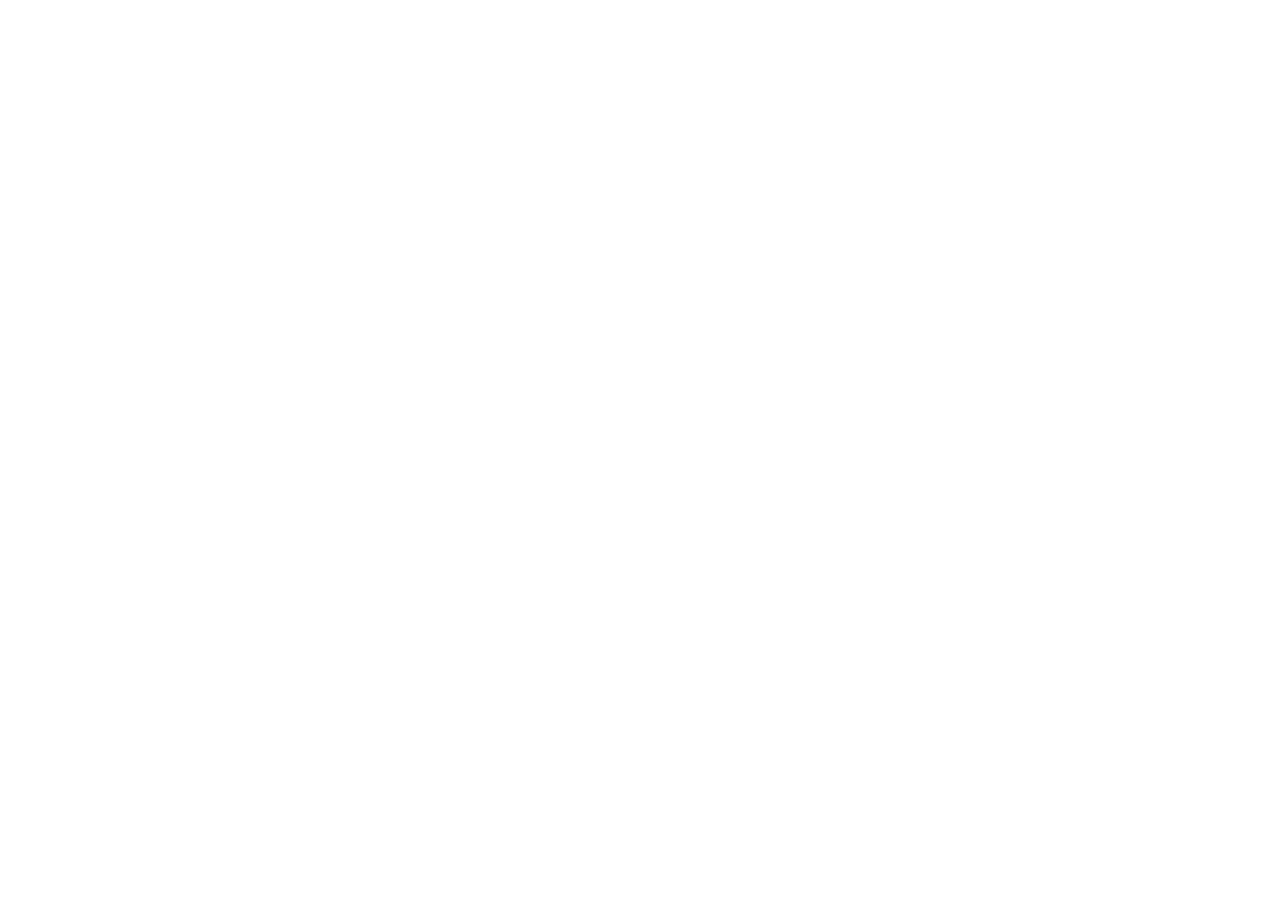
==== IAcomoTecnologiaGH.html @ d345ffa5 "alt problenas com js" ====
<!DOCTYPE html>
<html lang="en">

<head>
  <meta charset="utf-8">
  <meta content="width=device-width, initial-scale=1.0" name="viewport">
  <title>Alessandro - Data and Defense</title>
  <meta content="" name="description">
  <meta content="" name="keywords">

  <!-- Favicons -->
  <link href="portfolio/static/img/favicon.ico" rel="icon">
  <link href="portfolio/static/img/apple-touch-icon.png" rel="apple-touch-icon">

  <!-- Fonts -->
  <link href="https://fonts.googleapis.com" rel="preconnect">
  <link href="https://fonts.gstatic.com" rel="preconnect" crossorigin>
  <link href="https://fonts.googleapis.com/css2?family=Roboto:ital,wght@0,100;0,300;0,400;0,500;0,700;0,900;1,100;1,300;1,400;1,500;1,700;1,900&family=Poppins:ital,wght@0,100;0,200;0,300;0,400;0,500;0,600;0,700;0,800;0,900;1,100;1,200;1,300;1,400;1,500;1,600;1,700;1,800;1,900&family=Raleway:ital,wght@0,100;0,200;0,300;0,400;0,500;0,600;0,700;0,800;0,900;1,100;1,200;1,300;1,400;1,500;1,600;1,700;1,800;1,900&display=swap" rel="stylesheet">

  <!-- Vendor CSS Files -->
  <link href="portfolio/static/vendor/bootstrap/css/bootstrap.min.css" rel="stylesheet">
  <link href="portfolio/static/vendor/bootstrap-icons/bootstrap-icons.css" rel="stylesheet">
  <link href="portfolio/static/vendor/aos/aos.css" rel="stylesheet">
  <link href="portfolio/static/vendor/glightbox/css/glightbox.min.css" rel="stylesheet">
  <link href="portfolio/static/vendor/swiper/swiper-bundle.min.css" rel="stylesheet">

  <!-- Main CSS File -->
  <link href="portfolio/static/css/main.css" rel="stylesheet">


</head>

<body class="index-page" >
  



</body>

</html>
---- portfolio/static/css/main.css ----
/**
* Template Name: iPortfolio
* Template URL: https://bootstrapmade.com/iportfolio-bootstrap-portfolio-websites-template/
* Updated: Jun 29 2024 with Bootstrap v5.3.3
* Author: BootstrapMade.com
* License: https://bootstrapmade.com/license/
*/

/*--------------------------------------------------------------
# Font & Color Variables
# Help: https://bootstrapmade.com/color-system/
--------------------------------------------------------------*/
/* Fonts */
:root {
  --default-font: "Roboto",  system-ui, -apple-system, "Segoe UI", Roboto, "Helvetica Neue", Arial, "Noto Sans", "Liberation Sans", sans-serif, "Apple Color Emoji", "Segoe UI Emoji", "Segoe UI Symbol", "Noto Color Emoji";
  --heading-font: "Raleway",  sans-serif;
  --nav-font: "Poppins",  sans-serif;
}

/* Global Colors - The following color variables are used throughout the website. Updating them here will change the color scheme of the entire website */
:root { 
  --background-color: #ffffff; /* Background color for the entire website, including individual sections */
  --default-color: #272829; /* Default color used for the majority of the text content across the entire website */
  --heading-color: #050d18; /* Color for headings, subheadings and title throughout the website */
  --accent-color: #149ddd; /* Accent color that represents your brand on the website. It's used for buttons, links, and other elements that need to stand out */
  --surface-color: #ffffff; /* The surface color is used as a background of boxed elements within sections, such as cards, icon boxes, or other elements that require a visual separation from the global background. */
  --contrast-color: #ffffff; /* Contrast color for text, ensuring readability against backgrounds of accent, heading, or default colors. */
}

/* Nav Menu Colors - The following color variables are used specifically for the navigation menu. They are separate from the global colors to allow for more customization options */
:root {
  --nav-color: #a8a9b4;  /* The default color of the main navmenu links */
  --nav-hover-color: #ffffff; /* Applied to main navmenu links when they are hovered over or active */
  --nav-mobile-background-color: #040b14; /* Used as the background color for mobile navigation menu */
  --nav-dropdown-background-color: #040b14; /* Used as the background color for dropdown items that appear when hovering over primary navigation items */
  --nav-dropdown-color: #a8a9b4; /* Used for navigation links of the dropdown items in the navigation menu. */
  --nav-dropdown-hover-color: #ffffff; /* Similar to --nav-hover-color, this color is applied to dropdown navigation links when they are hovered over. */
}

/* Color Presets - These classes override global colors when applied to any section or element, providing reuse of the sam color scheme. */

.light-background {
  --background-color: #f4fafd;
  --surface-color: #ffffff;
}

.dark-background {
  --background-color: #040b14;
  --default-color: #ffffff;
  --heading-color: #ffffff;
  --surface-color: #151f2b;
  --contrast-color: #ffffff;
}

/* Smooth scroll */
:root {
  scroll-behavior: smooth;
}

/*--------------------------------------------------------------
# General Styling & Shared Classes
--------------------------------------------------------------*/
body {
  color: var(--default-color);
  background-color: var(--background-color);
  font-family: var(--default-font);
}

a {
  color: var(--accent-color);
  text-decoration: none;
  transition: 0.3s;
}

a:hover {
  color: color-mix(in srgb, var(--accent-color), transparent 25%);
  text-decoration: none;
}

h1,
h2,
h3,
h4,
h5,
h6 {
  color: var(--heading-color);
  font-family: var(--heading-font);
}

/* PHP Email Form Messages
------------------------------*/
.php-email-form .error-message {
  display: none;
  background: #df1529;
  color: #ffffff;
  text-align: left;
  padding: 15px;
  margin-bottom: 24px;
  font-weight: 600;
}

.php-email-form .sent-message {
  display: none;
  color: #ffffff;
  background: #059652;
  text-align: center;
  padding: 15px;
  margin-bottom: 24px;
  font-weight: 600;
}

.php-email-form .loading {
  display: none;
  background: var(--surface-color);
  text-align: center;
  padding: 15px;
  margin-bottom: 24px;
}

.php-email-form .loading:before {
  content: "";
  display: inline-block;
  border-radius: 50%;
  width: 24px;
  height: 24px;
  margin: 0 10px -6px 0;
  border: 3px solid var(--accent-color);
  border-top-color: var(--surface-color);
  animation: php-email-form-loading 1s linear infinite;
}

@keyframes php-email-form-loading {
  0% {
    transform: rotate(0deg);
  }

  100% {
    transform: rotate(360deg);
  }
}

/*--------------------------------------------------------------
# Global Header
--------------------------------------------------------------*/
.header {
  color: var(--default-color);
  background-color: var(--background-color);
  position: fixed;
  top: 0;
  left: 0;
  bottom: 0;
  padding: 0 15px;
  width: 300px;
  transition: all ease-in-out 0.3s;
  overflow-y: auto;
  z-index: 997;
  border-right: 1px solid color-mix(in srgb, var(--default-color), transparent 90%);
}

.header .profile-img img {
  margin: 15px auto;
  display: block;
  width: 120px;
  border: 8px solid color-mix(in srgb, var(--default-color), transparent 85%);
}

.header .logo {
  line-height: 1;
  margin-bottom: 15px;
}

.header .logo img {
  max-height: 32px;
  margin-right: 8px;
}

.header .logo h1 {
  font-size: 24px;
  margin: 0;
  font-weight: 700;
  color: var(--heading-color);
}

.header .social-links {
  margin: 0 0 20px 0;
}

.header .social-links a {
  font-size: 16px;
  display: inline-flex;
  align-items: center;
  justify-content: center;
  background: color-mix(in srgb, var(--default-color), transparent 90%);
  color: var(--default-color);
  margin: 0 2px;
  border-radius: 50%;
  text-align: center;
  width: 40px;
  height: 40px;
  transition: 0.3s;
}

.header .social-links a:hover {
  color: var(--contrast-color);
  background: var(--accent-color);
}

@media (min-width: 1200px) {

  .header~main,
  .header~#footer {
    margin-left: 300px;
  }
}

@media (max-width: 1199px) {
  .header {
    left: -100%;
  }
}

.header.header-show {
  left: 0;
}

.header .header-toggle {
  color: var(--contrast-color);
  background-color: var(--accent-color);
  font-size: 22px;
  display: flex;
  align-items: center;
  justify-content: center;
  width: 40px;
  height: 40px;
  border-radius: 50%;
  cursor: pointer;
  position: fixed;
  top: 15px;
  right: 15px;
  z-index: 9999;
  transition: background-color 0.3s;
}

.header .header-toggle:hover {
  color: var(--contrast-color);
  background-color: color-mix(in srgb, var(--accent-color) 90%, white 15%);
}

/*--------------------------------------------------------------
# Navigation Menu
--------------------------------------------------------------*/
.mobile-nav-toggle {
  display: none;
}

.navmenu {
  padding: 0;
  z-index: 9997;
}

.navmenu ul {
  list-style: none;
  padding: 0 0 20px 0;
  margin: 0;
}

.navmenu a,
.navmenu a:focus {
  color: var(--nav-color);
  padding: 15px 10px;
  font-family: var(--nav-font);
  font-size: 16px;
  font-weight: 400;
  display: flex;
  align-items: center;
  white-space: nowrap;
  transition: 0.3s;
  width: 100%;
}

.navmenu a .navicon,
.navmenu a:focus .navicon {
  font-size: 20px;
  margin-right: 10px;
}

.navmenu a .toggle-dropdown,
.navmenu a:focus .toggle-dropdown {
  font-size: 12px;
  line-height: 0;
  margin-left: auto;
  width: 30px;
  height: 30px;
  display: flex;
  align-items: center;
  justify-content: center;
  border-radius: 50%;
  transition: 0.3s;
  flex-shrink: 0;
  background-color: color-mix(in srgb, var(--accent-color), transparent 90%);
}

.navmenu a .toggle-dropdown:hover,
.navmenu a:focus .toggle-dropdown:hover {
  background-color: var(--accent-color);
  color: var(--contrast-color);
}

.navmenu a:hover,
.navmenu .active,
.navmenu .active:focus {
  color: var(--nav-hover-color);
}

.navmenu a:hover .navicon,
.navmenu .active .navicon,
.navmenu .active:focus .navicon {
  color: var(--accent-color);
}

.navmenu .active .toggle-dropdown,
.navmenu .active:focus .toggle-dropdown {
  background-color: var(--accent-color);
  color: var(--contrast-color);
  transform: rotate(180deg);
}

.navmenu .dropdown {
  display: block;
}

.navmenu .dropdown a,
.navmenu .dropdown a:focus {
  color: --nav-dropdown-color;
}

.navmenu .dropdown a:hover,
.navmenu .dropdown .active,
.navmenu .dropdown .active:focus {
  color: var(--nav-dropdown-hover-color);
}

.navmenu .dropdown ul {
  position: static;
  display: none;
  z-index: 99;
  padding: 5px 10px;
  margin: 5px 10px;
  background-color: var(--nav-dropdown-background-color);
  border: 1px solid color-mix(in srgb, var(--default-color), transparent 90%);
  box-shadow: none;
  transition: all 0.5s ease-in-out;
}

.navmenu .dropdown ul ul {
  background-color: rgba(33, 37, 41, 0.1);
}

.navmenu .dropdown>.dropdown-active {
  display: block;
  background-color: rgba(33, 37, 41, 0.03);
}

/*--------------------------------------------------------------
# Global Footer
--------------------------------------------------------------*/
.footer {
  color: var(--default-color);
  background-color: var(--background-color);
  font-size: 14px;
  padding: 40px 0;
  position: relative;
  border-top: 1px solid color-mix(in srgb, var(--default-color), transparent 90%);
}

.footer .copyright p {
  margin-bottom: 0;
}

.footer .credits {
  margin-top: 4px;
  font-size: 13px;
  text-align: center;
}

/*--------------------------------------------------------------
# Preloader
--------------------------------------------------------------*/
#preloader {
  position: fixed;
  inset: 0;
  z-index: 999999;
  overflow: hidden;
  background: var(--background-color);
  transition: all 0.6s ease-out;
}

#preloader:before {
  content: "";
  position: fixed;
  top: calc(50% - 30px);
  left: calc(50% - 30px);
  border: 6px solid #ffffff;
  border-color: var(--accent-color) transparent var(--accent-color) transparent;
  border-radius: 50%;
  width: 60px;
  height: 60px;
  animation: animate-preloader 1.5s linear infinite;
}

@keyframes animate-preloader {
  0% {
    transform: rotate(0deg);
  }

  100% {
    transform: rotate(360deg);
  }
}

/*--------------------------------------------------------------
# Scroll Top Button
--------------------------------------------------------------*/
.scroll-top {
  position: fixed;
  visibility: hidden;
  opacity: 0;
  right: 15px;
  bottom: -15px;
  z-index: 99999;
  background-color: var(--accent-color);
  width: 44px;
  height: 44px;
  border-radius: 50px;
  transition: all 0.4s;
}

.scroll-top i {
  font-size: 24px;
  color: var(--contrast-color);
  line-height: 0;
}

.scroll-top:hover {
  background-color: color-mix(in srgb, var(--accent-color), transparent 20%);
  color: var(--contrast-color);
}

.scroll-top.active {
  visibility: visible;
  opacity: 1;
  bottom: 15px;
}

/*--------------------------------------------------------------
# Disable aos animation delay on mobile devices
--------------------------------------------------------------*/
@media screen and (max-width: 768px) {
  [data-aos-delay] {
    transition-delay: 0 !important;
  }
}

/*--------------------------------------------------------------
# Global Page Titles & Breadcrumbs
--------------------------------------------------------------*/
.page-title {
  color: var(--default-color);
  background-color: var(--background-color);
  padding: 25px 0;
  position: relative;
}

.page-title h1 {
  font-size: 24px;
  font-weight: 700;
}

.page-title .breadcrumbs ol {
  display: flex;
  flex-wrap: wrap;
  list-style: none;
  padding: 0;
  margin: 0;
  font-size: 14px;
  font-weight: 400;
}

.page-title .breadcrumbs ol li+li {
  padding-left: 10px;
}

.page-title .breadcrumbs ol li+li::before {
  content: "/";
  display: inline-block;
  padding-right: 10px;
  color: color-mix(in srgb, var(--default-color), transparent 70%);
}

/*--------------------------------------------------------------
# Global Sections
--------------------------------------------------------------*/
section,
.section {
  color: var(--default-color);
  background-color: var(--background-color);
  padding: 60px 0;
  overflow: clip;
}

/*--------------------------------------------------------------
# Global Section Titles
--------------------------------------------------------------*/
.section-title {
  padding-bottom: 60px;
  position: relative;
}

.section-title h2 {
  font-size: 32px;
  font-weight: 700;
  margin-bottom: 20px;
  padding-bottom: 20px;
  position: relative;
}

.section-title h2:after {
  content: "";
  position: absolute;
  display: block;
  width: 50px;
  height: 3px;
  background: var(--accent-color);
  left: 0;
  bottom: 0;
}

.section-title p {
  margin-bottom: 0;
}

/*--------------------------------------------------------------
# Hero Section
--------------------------------------------------------------*/
.hero {
  width: 100%;
  min-height: 100vh;
  position: relative;
  padding: 80px 0;
  display: flex;
  align-items: center;
  justify-content: center;
}

.hero img {
  position: absolute;
  inset: 0;
  display: block;
  width: 100%;
  height: 100%;
  object-fit: cover;
  z-index: 1;
}

.hero:before {
  content: "";
  background: color-mix(in srgb, var(--background-color), transparent 70%);
  position: absolute;
  inset: 0;
  z-index: 2;
}

.hero .container {
  position: relative;
  z-index: 3;
}

.hero h2 {
  margin: 0;
  font-size: 64px;
  font-weight: 700;
}

.hero p {
  margin: 5px 0 0 0;
  font-size: 26px;
}

.hero p span {
  letter-spacing: 1px;
  border-bottom: 2px solid var(--accent-color);
}

.hero .social-links {
  margin-top: 25px;
}

.hero .social-links a {
  font-size: 24px;
  display: inline-block;
  color: color-mix(in srgb, var(--default-color), transparent 50%);
  line-height: 1;
  margin-right: 20px;
  transition: 0.3s;
}

.hero .social-links a:hover {
  color: var(--accent-color);
}

@media (max-width: 768px) {
  .hero h2 {
    font-size: 32px;
  }

  .hero p {
    font-size: 20px;
  }
}

/*--------------------------------------------------------------
# About Section
--------------------------------------------------------------*/
.about .content h2 {
  font-weight: 700;
  font-size: 24px;
}

.about .content ul {
  list-style: none;
  padding: 0;
}

.about .content ul li {
  margin-bottom: 20px;
  display: flex;
  align-items: center;
}

.about .content ul strong {
  margin-right: 10px;
}

.about .content ul i {
  font-size: 16px;
  margin-right: 5px;
  color: var(--accent-color);
  line-height: 0;
}

/*--------------------------------------------------------------
# Stats Section
--------------------------------------------------------------*/
.stats .stats-item {
  padding: 30px;
  width: 100%;
}

.stats .stats-item i {
  color: var(--accent-color);
  display: block;
  font-size: 44px;
  float: left;
  line-height: 0;
}

.stats .stats-item .purecounter {
  color: var(--heading-color);
  font-size: 48px;
  line-height: 40px;
  display: block;
  font-weight: 700;
  margin-left: 60px;
}

.stats .stats-item p {
  color: color-mix(in srgb, var(--default-color), transparent 40%);
  padding: 15px 0 0 0;
  margin: 0 0 0 60px;
  font-family: var(--heading-font);
  font-size: 14px;
}

/*--------------------------------------------------------------
# Skills Section
--------------------------------------------------------------*/
.skills .progress {
  height: 60px;
  display: block;
  background: none;
  border-radius: 0;
}

.skills .progress .skill {
  color: var(--heading-color);
  padding: 0;
  margin: 0 0 6px 0;
  text-transform: uppercase;
  display: block;
  font-weight: 600;
  font-family: var(--heading-font);
}

.skills .progress .skill .val {
  float: right;
  font-style: normal;
}

.skills .progress-bar-wrap {
  background: color-mix(in srgb, var(--default-color), transparent 90%);
  height: 10px;
}

.skills .progress-bar {
  width: 1px;
  height: 10px;
  transition: 0.9s;
  background-color: var(--accent-color);
}

/*--------------------------------------------------------------
# Resume Section
--------------------------------------------------------------*/
.resume .resume-title {
  color: var(--heading-color);
  font-size: 26px;
  font-weight: 700;
  margin-top: 20px;
  margin-bottom: 20px;
}

.resume .resume-item {
  padding: 0 0 20px 20px;
  margin-top: -2px;
  border-left: 2px solid var(--accent-color);
  position: relative;
}

.resume .resume-item h4 {
  line-height: 18px;
  font-size: 18px;
  font-weight: 600;
  text-transform: uppercase;
  color: color-mix(in srgb, var(--default-color), transparent 20%);
  margin-bottom: 10px;
}

.resume .resume-item h5 {
  font-size: 16px;
  padding: 5px 15px;
  display: inline-block;
  font-weight: 600;
  margin-bottom: 10px;
}

.resume .resume-item ul {
  padding-left: 20px;
}

.resume .resume-item ul li {
  padding-bottom: 10px;
}

.resume .resume-item:last-child {
  padding-bottom: 0;
}

.resume .resume-item::before {
  content: "";
  position: absolute;
  width: 16px;
  height: 16px;
  border-radius: 50px;
  left: -9px;
  top: 0;
  background: var(--background-color);
  border: 2px solid var(--accent-color);
}

/*--------------------------------------------------------------
# Portfolio Section
--------------------------------------------------------------*/
.portfolio .portfolio-filters {
  padding: 0;
  margin: 0 auto 20px auto;
  list-style: none;
  text-align: center;
}

.portfolio .portfolio-filters li {
  cursor: pointer;
  display: inline-block;
  padding: 0;
  font-size: 14px;
  font-weight: 400;
  margin: 0 10px;
  line-height: 1;
  text-transform: uppercase;
  margin-bottom: 10px;
  transition: all 0.3s ease-in-out;
}

.portfolio .portfolio-filters li:hover,
.portfolio .portfolio-filters li.filter-active {
  color: var(--accent-color);
}

.portfolio .portfolio-filters li:first-child {
  margin-left: 0;
}

.portfolio .portfolio-filters li:last-child {
  margin-right: 0;
}

@media (max-width: 575px) {
  .portfolio .portfolio-filters li {
    font-size: 14px;
    margin: 0 5px;
  }
}

.portfolio .portfolio-content {
  position: relative;
  overflow: hidden;
}

.portfolio .portfolio-content img {
  transition: 0.3s;
}

.portfolio .portfolio-content .portfolio-info {
  opacity: 0;
  position: absolute;
  inset: 0;
  z-index: 3;
  transition: all ease-in-out 0.3s;
  background: rgba(0, 0, 0, 0.6);
  padding: 15px;
}

.portfolio .portfolio-content .portfolio-info h4 {
  font-size: 14px;
  padding: 5px 10px;
  font-weight: 400;
  color: #ffffff;
  display: inline-block;
  background-color: var(--accent-color);
}

.portfolio .portfolio-content .portfolio-info p {
  position: absolute;
  bottom: 10px;
  text-align: center;
  display: inline-block;
  left: 0;
  right: 0;
  font-size: 16px;
  font-weight: 600;
  color: rgba(255, 255, 255, 0.8);
}

.portfolio .portfolio-content .portfolio-info .preview-link,
.portfolio .portfolio-content .portfolio-info .details-link {
  position: absolute;
  left: calc(50% - 40px);
  font-size: 26px;
  top: calc(50% - 14px);
  color: #fff;
  transition: 0.3s;
  line-height: 1.2;
}

.portfolio .portfolio-content .portfolio-info .preview-link:hover,
.portfolio .portfolio-content .portfolio-info .details-link:hover {
  color: var(--accent-color);
}

.portfolio .portfolio-content .portfolio-info .details-link {
  left: 50%;
  font-size: 34px;
  line-height: 0;
}

.portfolio .portfolio-content:hover .portfolio-info {
  opacity: 1;
}

.portfolio .portfolio-content:hover img {
  transform: scale(1.1);
}

/*--------------------------------------------------------------
# Services Section
--------------------------------------------------------------*/
.services .service-item {
  position: relative;
}

.services .service-item .icon {
  background: var(--accent-color);
  display: flex;
  align-items: center;
  justify-content: center;
  width: 54px;
  height: 54px;
  border-radius: 50%;
  transition: 0.5s;
  border: 1px solid var(--accent-color);
  margin-right: 20px;
}

.services .service-item .icon i {
  color: var(--contrast-color);
  font-size: 24px;
  line-height: 0;
}

.services .service-item:hover .icon {
  background: var(--surface-color);
}

.services .service-item:hover .icon i {
  color: var(--accent-color);
}

.services .service-item .title {
  font-weight: 700;
  margin-bottom: 15px;
  font-size: 18px;
}

.services .service-item .title a {
  color: var(--heading-color);
}

.services .service-item .title a:hover {
  color: var(--accent-color);
}

.services .service-item .description {
  line-height: 24px;
  font-size: 14px;
}

/*--------------------------------------------------------------
# Testimonials Section
--------------------------------------------------------------*/
.testimonials .testimonials-carousel,
.testimonials .testimonials-slider {
  overflow: hidden;
}

.testimonials .testimonial-item {
  box-sizing: content-box;
  text-align: center;
  min-height: 320px;
}

.testimonials .testimonial-item .testimonial-img {
  width: 90px;
  border-radius: 50%;
  margin: 0 auto;
}

.testimonials .testimonial-item h3 {
  font-size: 18px;
  font-weight: bold;
  margin: 10px 0 5px 0;
}

.testimonials .testimonial-item h4 {
  font-size: 14px;
  color: color-mix(in srgb, var(--default-color), transparent 20%);
  margin: 0;
}

.testimonials .testimonial-item .quote-icon-left,
.testimonials .testimonial-item .quote-icon-right {
  color: color-mix(in srgb, var(--accent-color), transparent 40%);
  font-size: 26px;
  line-height: 0;
}

.testimonials .testimonial-item .quote-icon-left {
  display: inline-block;
  left: -5px;
  position: relative;
}

.testimonials .testimonial-item .quote-icon-right {
  display: inline-block;
  right: -5px;
  position: relative;
  top: 10px;
  transform: scale(-1, -1);
}

.testimonials .testimonial-item p {
  font-style: italic;
  margin: 0 15px 15px 15px;
  padding: 20px;
  background-color: var(--surface-color);
  position: relative;
  margin-bottom: 35px;
  border-radius: 6px;
  box-shadow: 0px 2px 15px rgba(0, 0, 0, 0.1);
}

.testimonials .testimonial-item p::after {
  content: "";
  width: 0;
  height: 0;
  border-top: 20px solid var(--surface-color);
  border-right: 20px solid transparent;
  border-left: 20px solid transparent;
  position: absolute;
  bottom: -20px;
  left: calc(50% - 20px);
}

.testimonials .swiper-wrapper {
  height: auto;
}

.testimonials .swiper-pagination {
  margin-top: 40px;
  position: relative;
}

.testimonials .swiper-pagination .swiper-pagination-bullet {
  width: 12px;
  height: 12px;
  background-color: var(--background-color);
  opacity: 1;
  border: 1px solid var(--accent-color);
}

.testimonials .swiper-pagination .swiper-pagination-bullet-active {
  background-color: var(--accent-color);
}

/*--------------------------------------------------------------
# Contact Section
--------------------------------------------------------------*/
.contact .info-wrap {
  background-color: var(--surface-color);
  box-shadow: 0px 0px 20px rgba(0, 0, 0, 0.1);
  padding: 30px;
}

@media (max-width: 575px) {
  .contact .info-wrap {
    padding: 20px;
  }
}

.contact .info-item {
  margin-bottom: 40px;
}

.contact .info-item i {
  font-size: 20px;
  color: var(--accent-color);
  background: color-mix(in srgb, var(--accent-color), transparent 92%);
  width: 44px;
  height: 44px;
  display: flex;
  justify-content: center;
  align-items: center;
  border-radius: 50px;
  transition: all 0.3s ease-in-out;
  margin-right: 15px;
}

.contact .info-item h3 {
  padding: 0;
  font-size: 18px;
  font-weight: 700;
  margin-bottom: 5px;
}

.contact .info-item p {
  padding: 0;
  margin-bottom: 0;
  font-size: 14px;
}

.contact .info-item:hover i {
  background: var(--accent-color);
  color: var(--contrast-color);
}

.contact .php-email-form {
  background-color: var(--surface-color);
  height: 100%;
  padding: 30px;
  box-shadow: 0px 0px 20px rgba(0, 0, 0, 0.1);
}

@media (max-width: 575px) {
  .contact .php-email-form {
    padding: 20px;
  }
}

.contact .php-email-form input[type=text],
.contact .php-email-form input[type=email],
.contact .php-email-form textarea {
  font-size: 14px;
  padding: 10px 15px;
  box-shadow: none;
  border-radius: 0;
  color: var(--default-color);
  background-color: var(--surface-color);
  border-color: color-mix(in srgb, var(--default-color), transparent 80%);
}

.contact .php-email-form input[type=text]:focus,
.contact .php-email-form input[type=email]:focus,
.contact .php-email-form textarea:focus {
  border-color: var(--accent-color);
}

.contact .php-email-form input[type=text]::placeholder,
.contact .php-email-form input[type=email]::placeholder,
.contact .php-email-form textarea::placeholder {
  color: color-mix(in srgb, var(--default-color), transparent 70%);
}

.contact .php-email-form button[type=submit] {
  color: var(--contrast-color);
  background: var(--accent-color);
  border: 0;
  padding: 10px 30px;
  transition: 0.4s;
  border-radius: 50px;
}

.contact .php-email-form button[type=submit]:hover {
  background: color-mix(in srgb, var(--accent-color), transparent 25%);
}

/*--------------------------------------------------------------
# Portfolio Details Section
--------------------------------------------------------------*/
.portfolio-details .portfolio-details-slider img {
  width: 100%;
}

.portfolio-details .portfolio-details-slider .swiper-pagination {
  margin-top: 20px;
  position: relative;
}

.portfolio-details .portfolio-details-slider .swiper-pagination .swiper-pagination-bullet {
  width: 12px;
  height: 12px;
  background-color: color-mix(in srgb, var(--default-color), transparent 85%);
  opacity: 1;
}

.portfolio-details .portfolio-details-slider .swiper-pagination .swiper-pagination-bullet-active {
  background-color: var(--accent-color);
}

.portfolio-details .portfolio-info {
  padding: 30px;
  box-shadow: 0px 0 30px rgba(0, 0, 0, 0.1);
}

.portfolio-details .portfolio-info h3 {
  font-size: 22px;
  font-weight: 700;
  margin-bottom: 20px;
  padding-bottom: 20px;
  border-bottom: 1px solid color-mix(in srgb, var(--default-color), transparent 85%);
}

.portfolio-details .portfolio-info ul {
  list-style: none;
  padding: 0;
  font-size: 15px;
}

.portfolio-details .portfolio-info ul li+li {
  margin-top: 10px;
}

.portfolio-details .portfolio-description {
  padding-top: 30px;
}

.portfolio-details .portfolio-description h2 {
  font-size: 26px;
  font-weight: 700;
  margin-bottom: 20px;
}

.portfolio-details .portfolio-description p {
  padding: 0;
  color: color-mix(in srgb, var(--default-color), transparent 30%);
}

/*--------------------------------------------------------------
# Service Details Section
--------------------------------------------------------------*/
.service-details .services-list {
  padding: 10px 30px;
  border: 1px solid color-mix(in srgb, var(--default-color), transparent 90%);
  margin-bottom: 20px;
}

.service-details .services-list a {
  display: block;
  line-height: 1;
  padding: 8px 0 8px 15px;
  border-left: 3px solid color-mix(in srgb, var(--default-color), transparent 70%);
  margin: 20px 0;
  color: color-mix(in srgb, var(--default-color), transparent 20%);
  transition: 0.3s;
}

.service-details .services-list a.active {
  color: var(--heading-color);
  font-weight: 700;
  border-color: var(--accent-color);
}

.service-details .services-list a:hover {
  border-color: var(--accent-color);
}

.service-details .services-img {
  margin-bottom: 20px;
}

.service-details h3 {
  font-size: 26px;
  font-weight: 700;
}

.service-details h4 {
  font-size: 20px;
  font-weight: 700;
}

.service-details p {
  font-size: 15px;
}

.service-details ul {
  list-style: none;
  padding: 0;
  font-size: 15px;
}

.service-details ul li {
  padding: 5px 0;
  display: flex;
  align-items: center;
}

.service-details ul i {
  font-size: 20px;
  margin-right: 8px;
  color: var(--accent-color);
}

/*--------------------------------------------------------------
# Starter Section Section
--------------------------------------------------------------*/
.starter-section {
  /* Add your styles here */
}
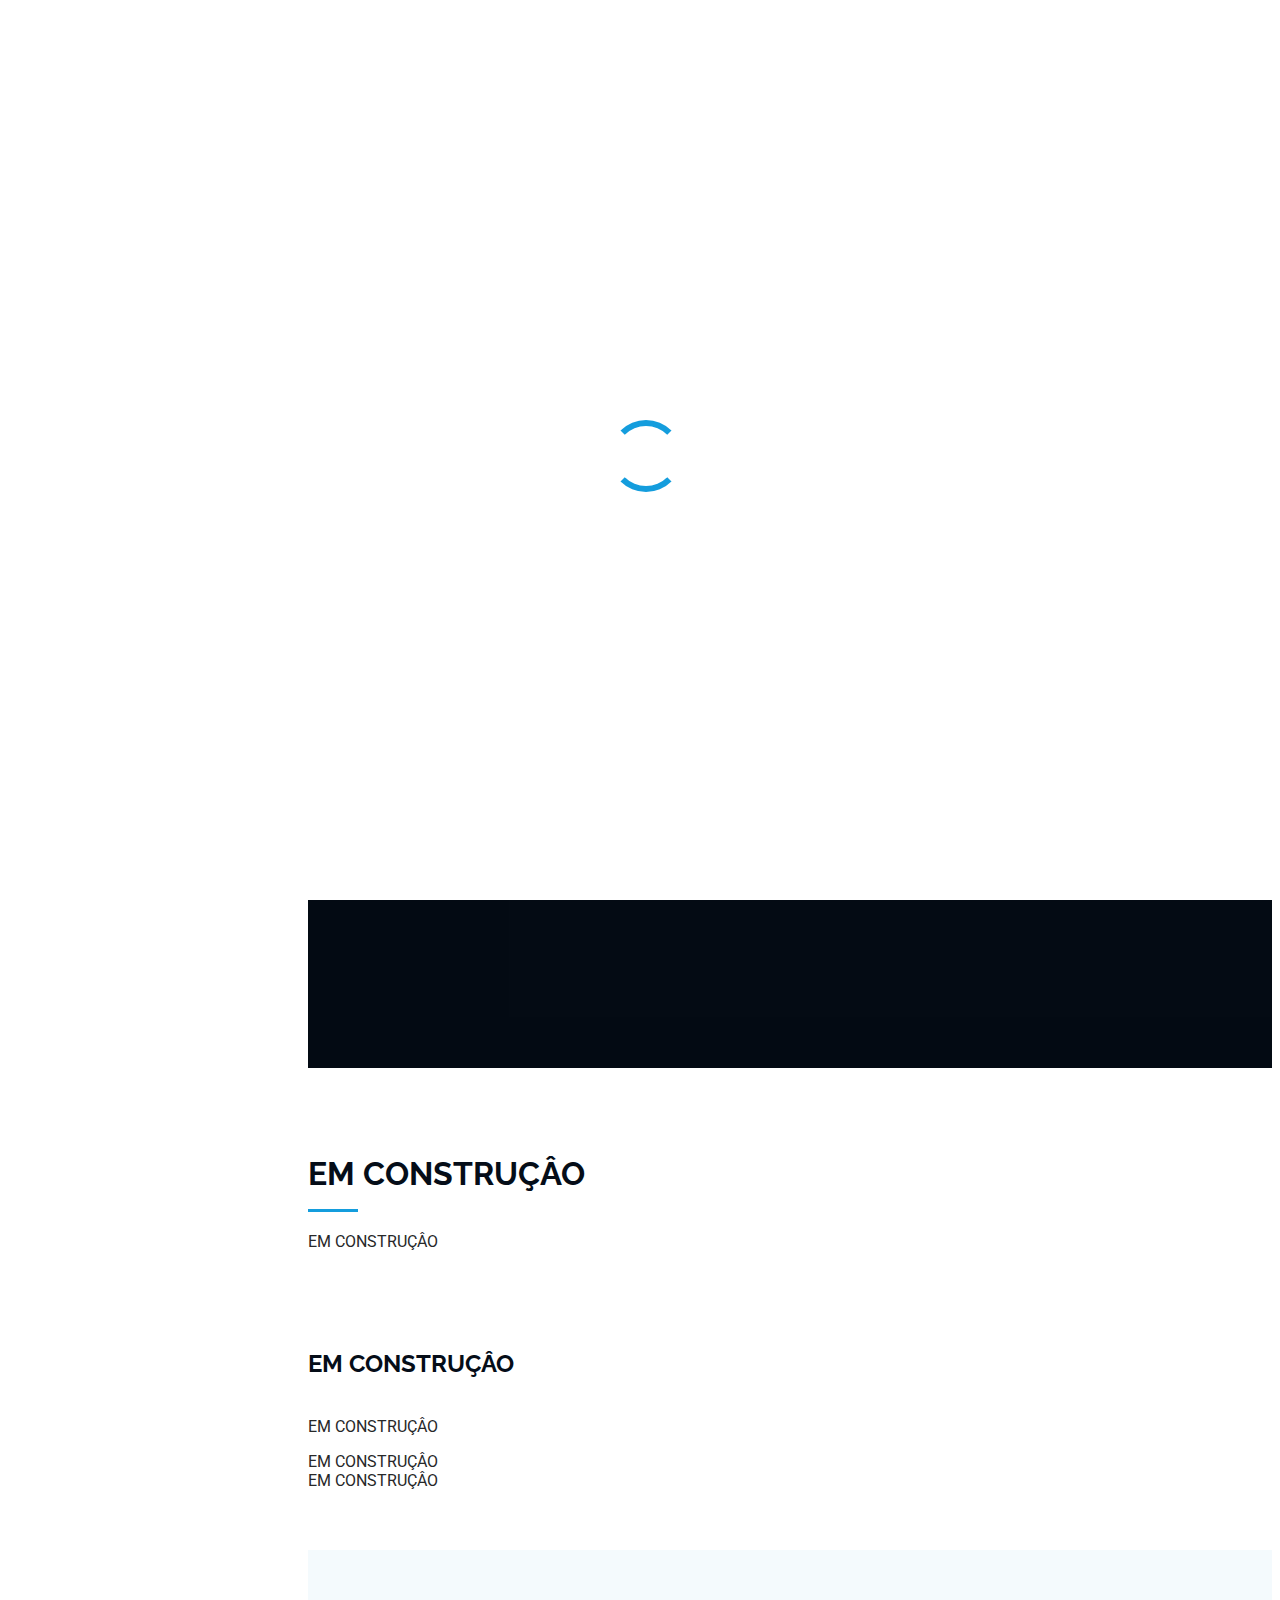
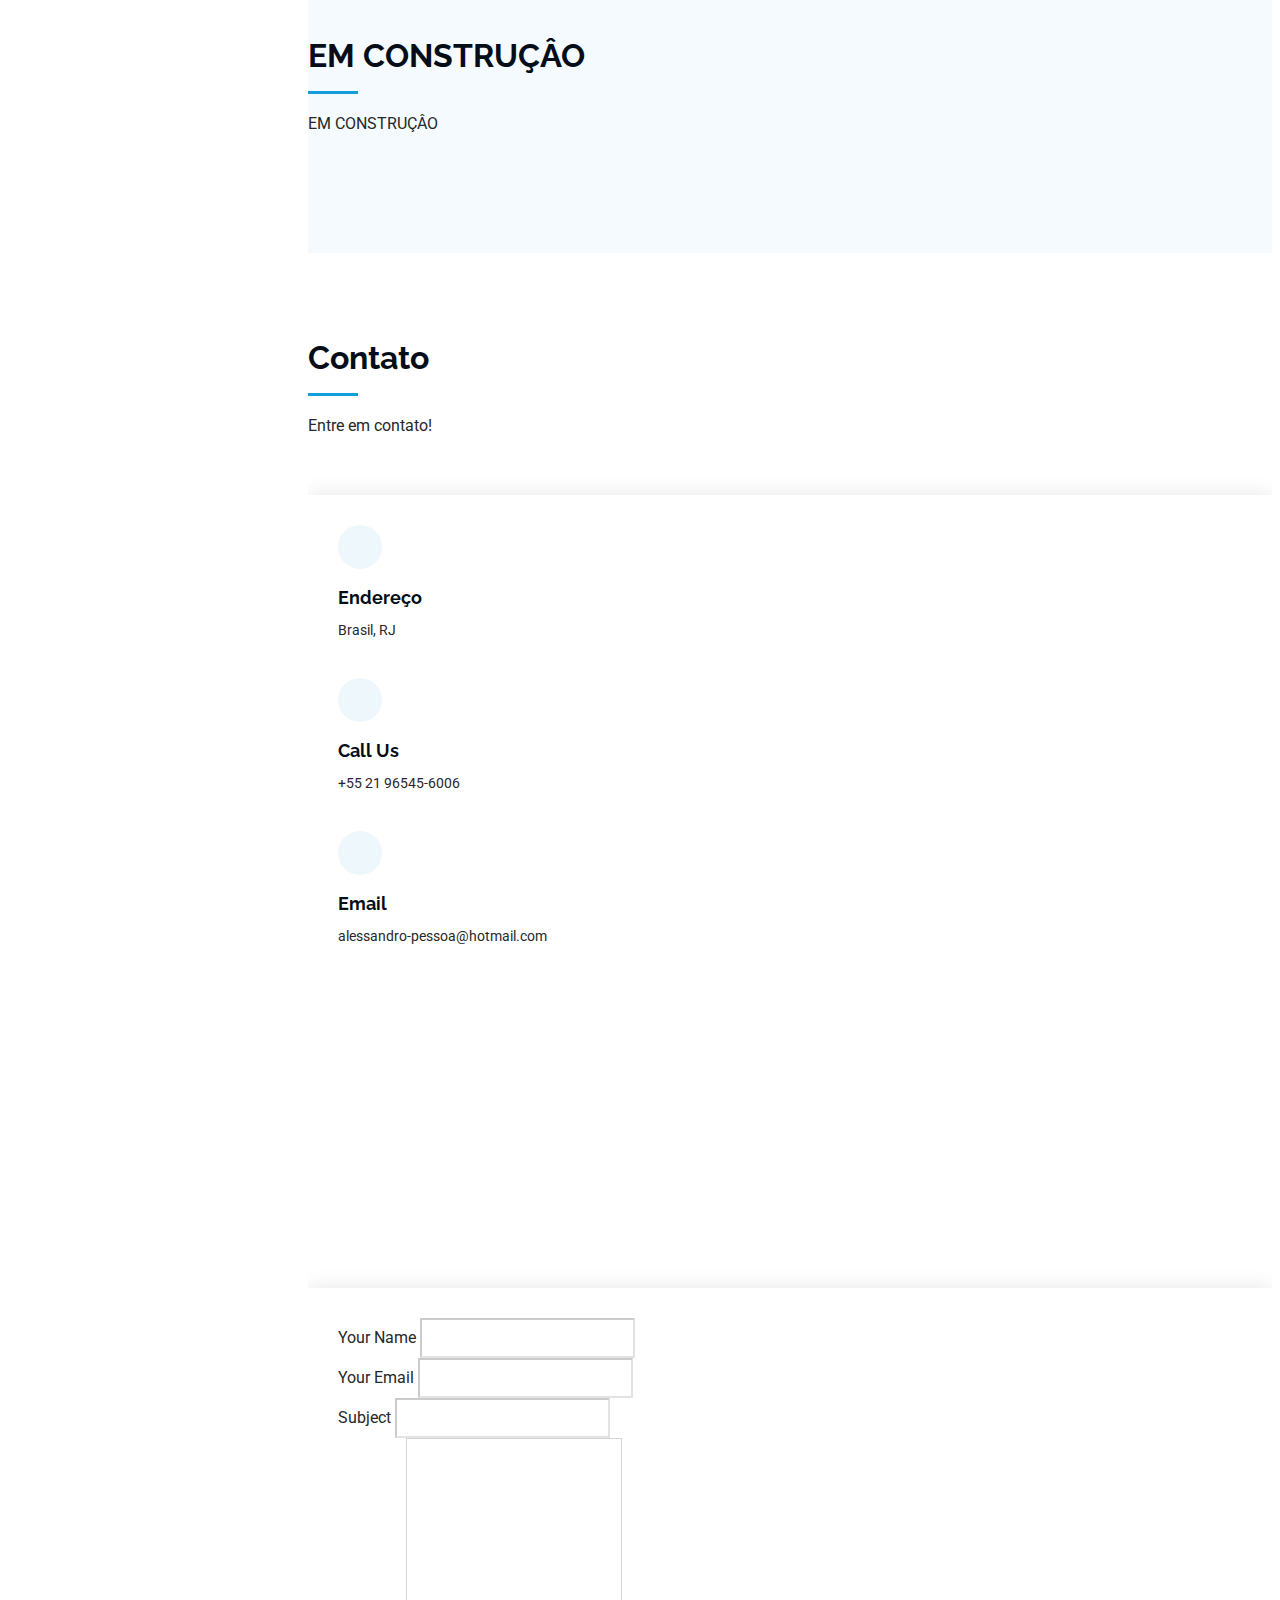
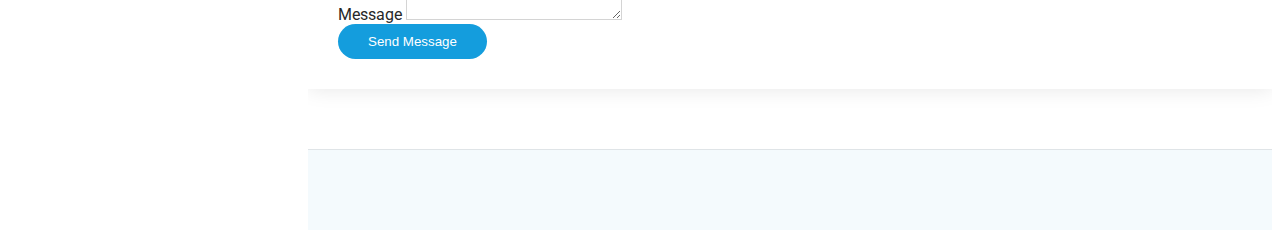
==== commit a420589b: "alt pagina de artigo link no dropdown  IAcomoTecnologiaGH.html" ====
--- a/IAcomoTecnologiaGH.html
+++ b/IAcomoTecnologiaGH.html
@@ -31,9 +31,246 @@
 </head>
 
 <body class="index-page" >
-  
-
-
+
+  <header id="header" class="header dark-background d-flex flex-column">
+    <i class="header-toggle d-xl-none bi bi-list"></i>
+
+    <div class="profile-img">
+      <img src="portfolio/static/img/imgJTernoIAjpg.jpg" alt="" class="img-fluid rounded-circle">
+    </div>
+
+    <a href="index.html" class="logo d-flex align-items-center justify-content-center">
+      <!-- Uncomment the line below if you also wish to use an image logo -->
+      <!-- <img src="portfolio/static/img/logo.png" alt=""> -->
+      <h1 class="sitename">Alessandro Pessoa</h1>
+    </a>
+
+    <div class="social-links text-center">
+      <a href=" http://lattes.cnpq.br/7763042368485199" class="lattes" target="_blank">
+        <i class="bi bi-file-earmark-text"></i>
+    </a>
+    <a href="https://github.com/alessandropessoa/" class="youtube" target="_blank"><i class="bi bi-github"></i></a>
+
+      <a href="https://www.youtube.com/@alessandropessoa1037" class="youtube" target="_blank"><i class="bi bi-youtube"></i></a>
+      <a href="https://www.linkedin.com/in/alessandro-pessoa-31774039/" class="linkedin" target="_blank"><i class="bi bi-linkedin"></i></a>
+    </div>
+
+    <nav id="navmenu" class="navmenu">
+      <ul>
+        <li><a href="#hero" class="active"><i class="bi bi-house navicon"></i>Home</a></li>
+        <li><a href="#about"><i class="bi bi-person navicon"></i> Sobre</a></li>
+        <li><a href="#resume"><i class="bi bi-file-earmark-text navicon"></i> Resumo</a></li>
+        <li><a href="#portfolio"><i class="bi bi-images navicon"></i> Portfolio</a></li>
+        <li><a href="#services"><i class="bi bi-hdd-stack navicon"></i> Serviços</a></li>
+        <li class="dropdown"><a href="#"><i class="bi bi-menu-button navicon"></i> <span>Artigos</span> <i class="bi bi-chevron-down toggle-dropdown"></i></a>
+          <ul>
+            <li><a href="#">Artigos </a></li>
+            <!--li class="dropdown"><a href="#"><span>Deep Dropdown</span> <i class="bi bi-chevron-down toggle-dropdown"></i></a>
+              <ul>
+                <li><a href="#">Deep Dropdown 1</a></li>
+                <li><a href="#">Deep Dropdown 2</a></li>
+                <li><a href="#">Deep Dropdown 3</a></li>
+                <li><a href="#">Deep Dropdown 4</a></li>
+                <li><a href="#">Deep Dropdown 5</a></li>
+              </ul>
+            </li-->
+            <li><a href="IAcomoTecnologiaGH.html">IA como tecnologia para Guerras Hibridas</a></li>
+            <!--li><a href="#">Dropdown 3</a></li>
+            <li><a href="#">Dropdown 4</a></li-->
+          </ul>
+        </li>
+        <li><a href="#contact"><i class="bi bi-envelope navicon"></i> Contato</a></li>
+      </ul>
+    </nav>
+
+  </header>
+
+  <main class="main">
+
+    <!-- Hero Section -->
+    <section id="hero" class="hero section dark-background">
+      <div class="container" data-aos="fade-up" data-aos-delay="100">
+        <h2>Inteligência Artificial Como tecnologia para Guerras Hibridas</h2>
+      </div>
+
+    </section><!-- /Hero Section -->
+
+    <!-- About Section -->
+    <section id="about" class="about section">
+
+      <!-- Section Title -->
+      <div class="container section-title" data-aos="fade-up">
+        <h2>EM CONSTRUÇÂO</h2>
+        <p>EM CONSTRUÇÂO
+        </p>
+      </div><!-- End Section Title -->
+
+      <div class="container" data-aos="fade-up" data-aos-delay="100">
+
+        <div class="row gy-4 justify-content-center">
+          <div class="col-lg-4">
+            <img src="portfolio/static/img/imgJustoCafe01.jpg" class="img-fluid" alt="">
+          </div>
+          <div class="col-lg-8 content">
+            <h2>EM CONSTRUÇÂO</h2>
+            <p class="fst-italic py-3">
+           <br/>EM CONSTRUÇÂO
+            </p>
+            <div class="row">
+              <div class="col-lg-6">
+                EM CONSTRUÇÂO
+              </div>
+              <div class="col-lg-6">
+                EM CONSTRUÇÂO
+              </div>
+            </div>
+
+          </div>
+        </div>
+
+      </div>
+
+    </section><!-- /About Section -->
+
+ 
+
+        </div>
+
+      </div>
+
+    </section><!-- /Stats Section -->
+
+    <!-- Skills Section -->
+    <section id="skills" class="skills section light-background">
+
+      <!-- Section Title -->
+      <div class="container section-title" data-aos="fade-up">
+        <h2>EM CONSTRUÇÂO</h2>
+        <p>
+          EM CONSTRUÇÂO
+        </p>
+      </div><!-- End Section Title -->
+
+    </section><!-- /Skills Section -->
+
+
+
+
+ 
+    <!-- Contact Section -->
+    <section id="contact" class="contact section">
+
+      <!-- Section Title -->
+      <div class="container section-title" data-aos="fade-up">
+        <h2>Contato</h2>
+        <p>Entre em contato!</p>
+      </div><!-- End Section Title -->
+
+      <div class="container" data-aos="fade-up" data-aos-delay="100">
+
+        <div class="row gy-4">
+
+          <div class="col-lg-5">
+
+            <div class="info-wrap">
+              <div class="info-item d-flex" data-aos="fade-up" data-aos-delay="200">
+                <i class="bi bi-geo-alt flex-shrink-0"></i>
+                <div>
+                  <h3>Endereço</h3>
+                  <p>Brasil, RJ</p>
+                </div>
+              </div><!-- End Info Item -->
+
+              <div class="info-item d-flex" data-aos="fade-up" data-aos-delay="300">
+                <i class="bi bi-telephone flex-shrink-0"></i>
+                <div>
+                  <h3>Call Us</h3>
+                  <p>+55 21 96545-6006</p>
+                </div>
+              </div><!-- End Info Item -->
+
+              <div class="info-item d-flex" data-aos="fade-up" data-aos-delay="400">
+                <i class="bi bi-envelope flex-shrink-0"></i>
+                <div>
+                  <h3>Email </h3>
+                  <p>alessandro-pessoa@hotmail.com</p>
+                </div>
+              </div><!-- End Info Item -->
+
+              <iframe src="https://www.google.com/maps/embed?pb=!1m14!1m8!1m3!1d48389.78314118045!2d-74.006138!3d40.710059!3m2!1i1024!2i768!4f13.1!3m3!1m2!1s0x89c25a22a3bda30d%3A0xb89d1fe6bc499443!2sDowntown%20Conference%20Center!5e0!3m2!1sen!2sus!4v1676961268712!5m2!1sen!2sus" frameborder="0" style="border:0; width: 100%; height: 270px;" allowfullscreen="" loading="lazy" referrerpolicy="no-referrer-when-downgrade"></iframe>
+            </div>
+          </div>
+
+          <div class="col-lg-7">
+            <form action="forms/contact.php" method="post" class="php-email-form" data-aos="fade-up" data-aos-delay="200">
+              <div class="row gy-4">
+
+                <div class="col-md-6">
+                  <label for="name-field" class="pb-2">Your Name</label>
+                  <input type="text" name="name" id="name-field" class="form-control" required="">
+                </div>
+
+                <div class="col-md-6">
+                  <label for="email-field" class="pb-2">Your Email</label>
+                  <input type="email" class="form-control" name="email" id="email-field" required="">
+                </div>
+
+                <div class="col-md-12">
+                  <label for="subject-field" class="pb-2">Subject</label>
+                  <input type="text" class="form-control" name="subject" id="subject-field" required="">
+                </div>
+
+                <div class="col-md-12">
+                  <label for="message-field" class="pb-2">Message</label>
+                  <textarea class="form-control" name="message" rows="10" id="message-field" required=""></textarea>
+                </div>
+
+                <div class="col-md-12 text-center">
+                  <div class="loading">Loading</div>
+                  <div class="error-message"></div>
+                  <div class="sent-message">Your message has been sent. Thank you!</div>
+
+                  <button type="submit">Send Message</button>
+                </div>
+
+              </div>
+            </form>
+          </div><!-- End Contact Form -->
+
+        </div>
+
+      </div>
+
+    </section><!-- /Contact Section -->
+
+  </main>
+
+  <footer id="footer" class="footer position-relative light-background">
+
+
+
+  </footer>
+
+  <!-- Scroll Top -->
+  <a href="#" id="scroll-top" class="scroll-top d-flex align-items-center justify-content-center"><i class="bi bi-arrow-up-short"></i></a>
+
+  <!-- Preloader -->
+  <div id="preloader"></div>
+
+  <!-- Vendor JS Files -->
+  <script src="portfolio/static/vendor/bootstrap/js/bootstrap.bundle.min.js"></script>
+  <script src="portfolio/static/vendor/php-email-form/validate.js"></script>
+  <script src="portfolio/static/vendor/aos/aos.js"></script>
+  <script src="portfolio/static/vendor/typed.js/typed.umd.js"></script>
+  <script src="portfolio/static/vendor/purecounter/purecounter_vanilla.js"></script>
+  <script src="portfolio/static/vendor/waypoints/noframework.waypoints.js"></script>
+  <script src="portfolio/static/vendor/glightbox/js/glightbox.min.js"></script>
+  <script src="portfolio/static/vendor/imagesloaded/imagesloaded.pkgd.min.js"></script>
+  <script src="portfolio/static/vendor/isotope-layout/isotope.pkgd.min.js"></script>
+  <script src="portfolio/static/vendor/swiper/swiper-bundle.min.js"></script>
+
+  <!-- Main JS File -->
+  <script src="portfolio/static/js/main.js"></script>
 
 </body>
 
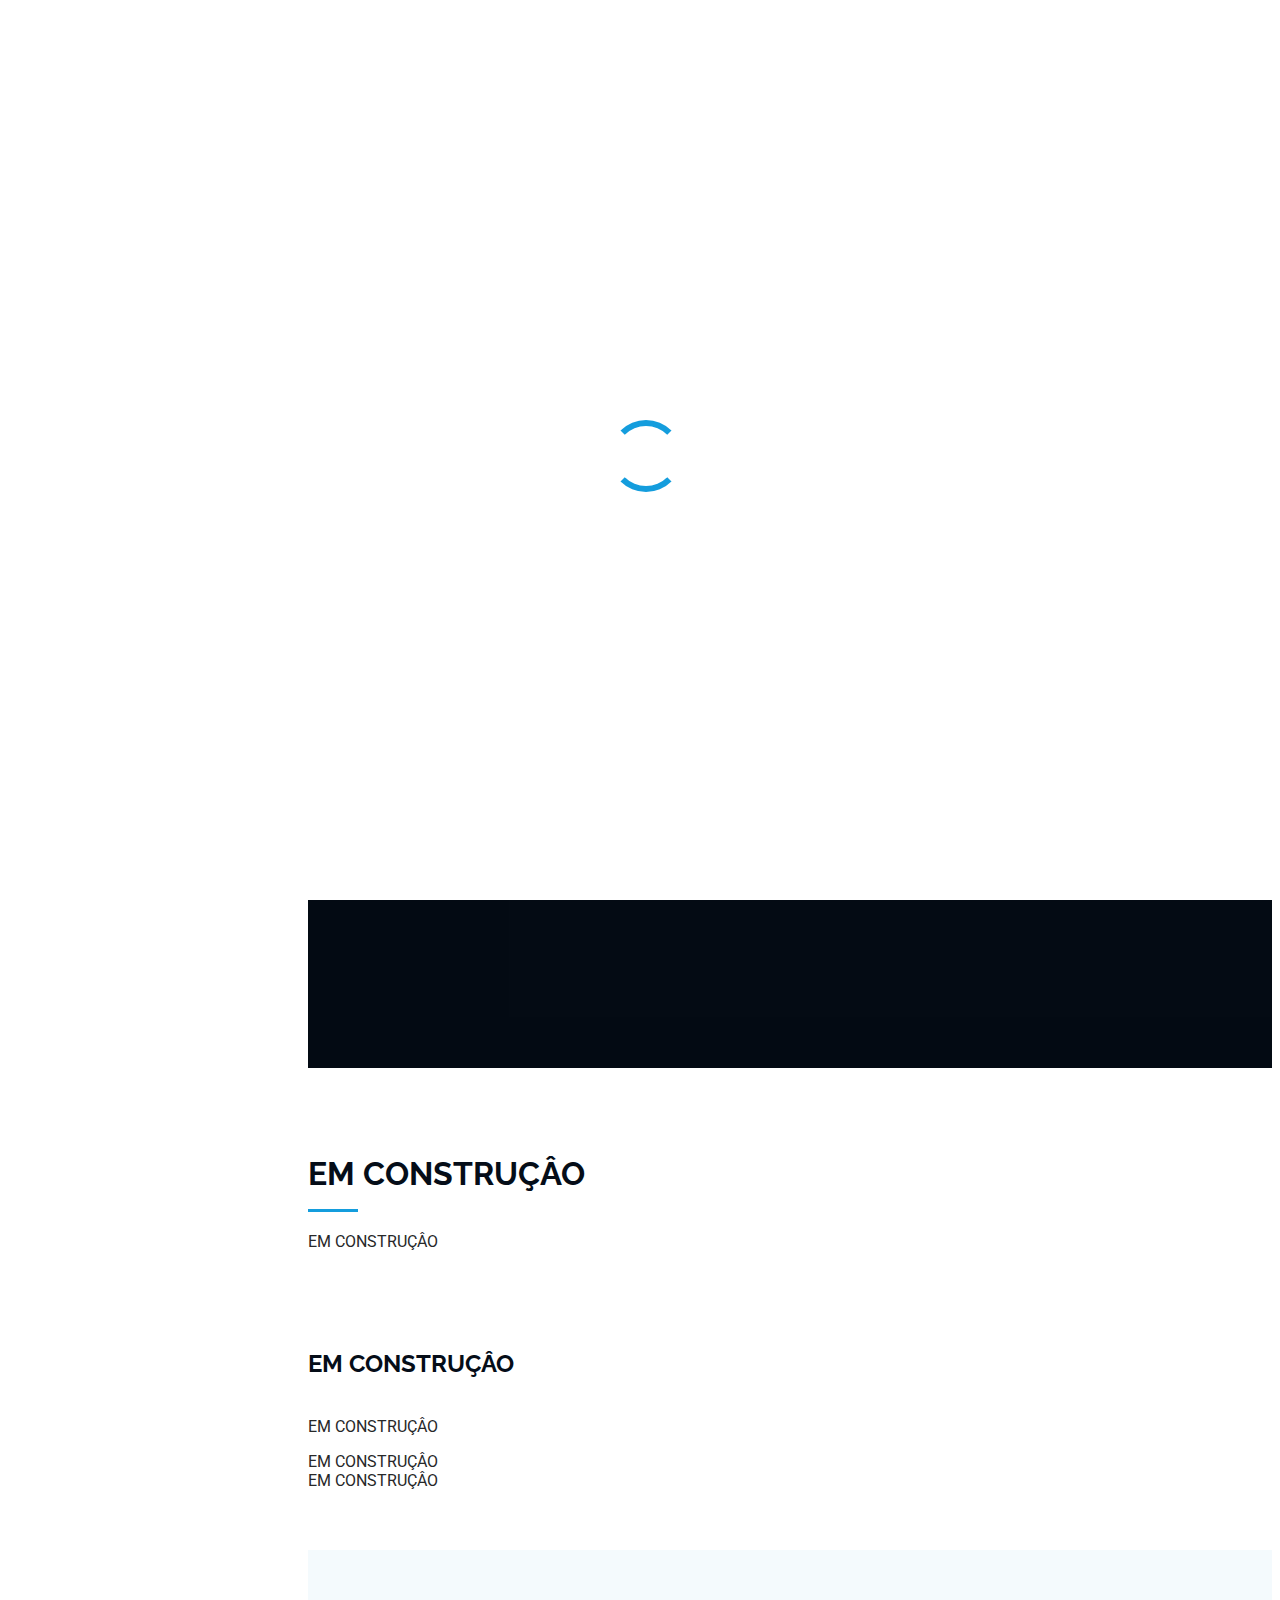
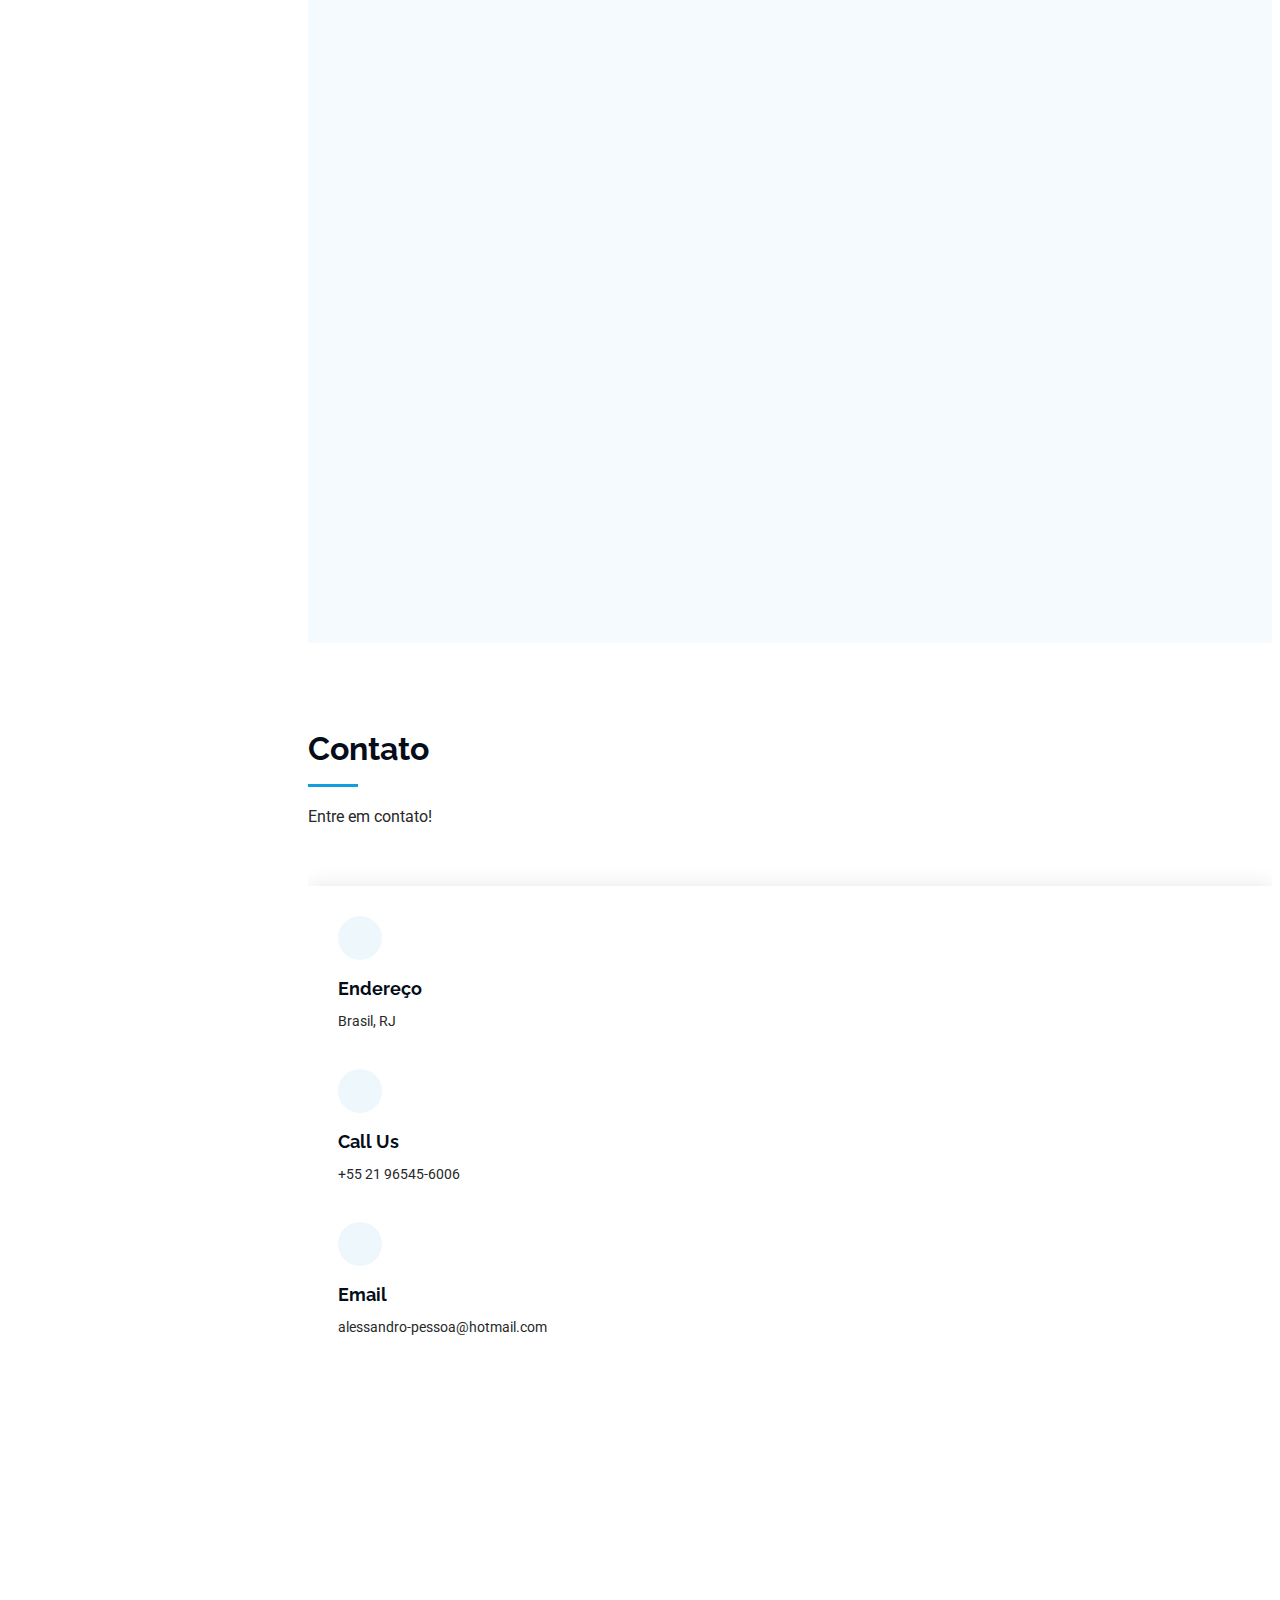
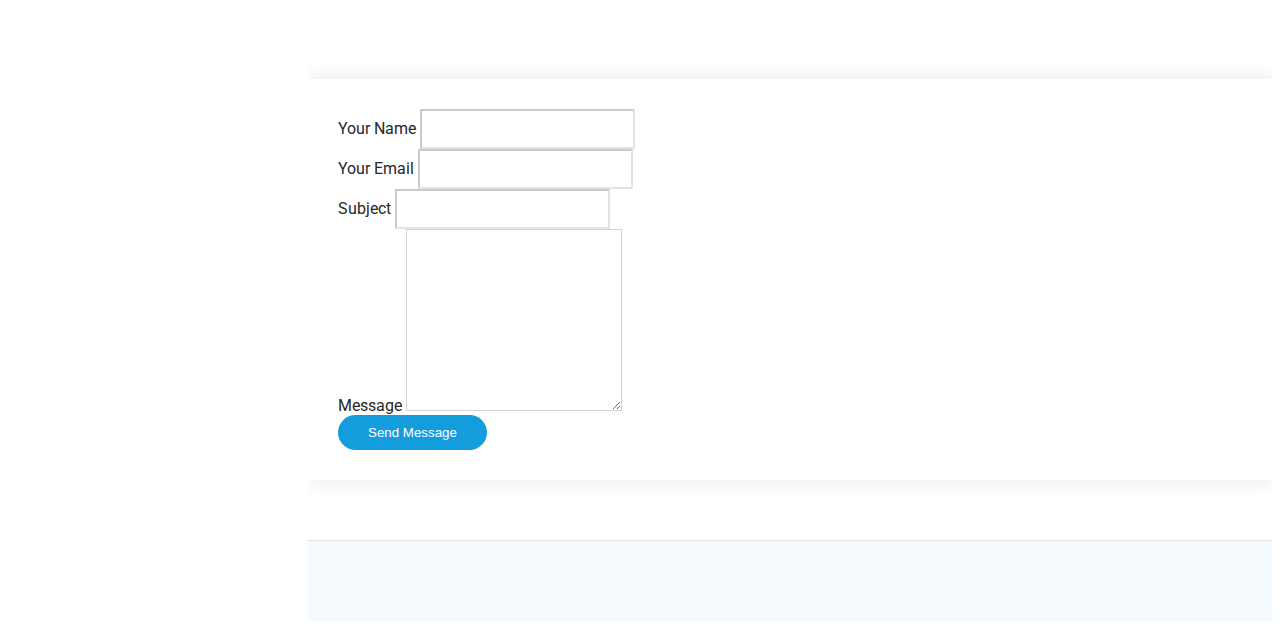
==== commit 90cb19cd: "adicionado incoporação do linkedin de publicação feita la" ====
--- a/IAcomoTecnologiaGH.html
+++ b/IAcomoTecnologiaGH.html
@@ -143,13 +143,7 @@
     <!-- Skills Section -->
     <section id="skills" class="skills section light-background">
 
-      <!-- Section Title -->
-      <div class="container section-title" data-aos="fade-up">
-        <h2>EM CONSTRUÇÂO</h2>
-        <p>
-          EM CONSTRUÇÂO
-        </p>
-      </div><!-- End Section Title -->
+      <iframe src="https://www.linkedin.com/embed/feed/update/urn:li:ugcPost:7253029252613238786" height="569" width="504" frameborder="0" allowfullscreen="" title="Publicação incorporada"></iframe>
 
     </section><!-- /Skills Section -->
 
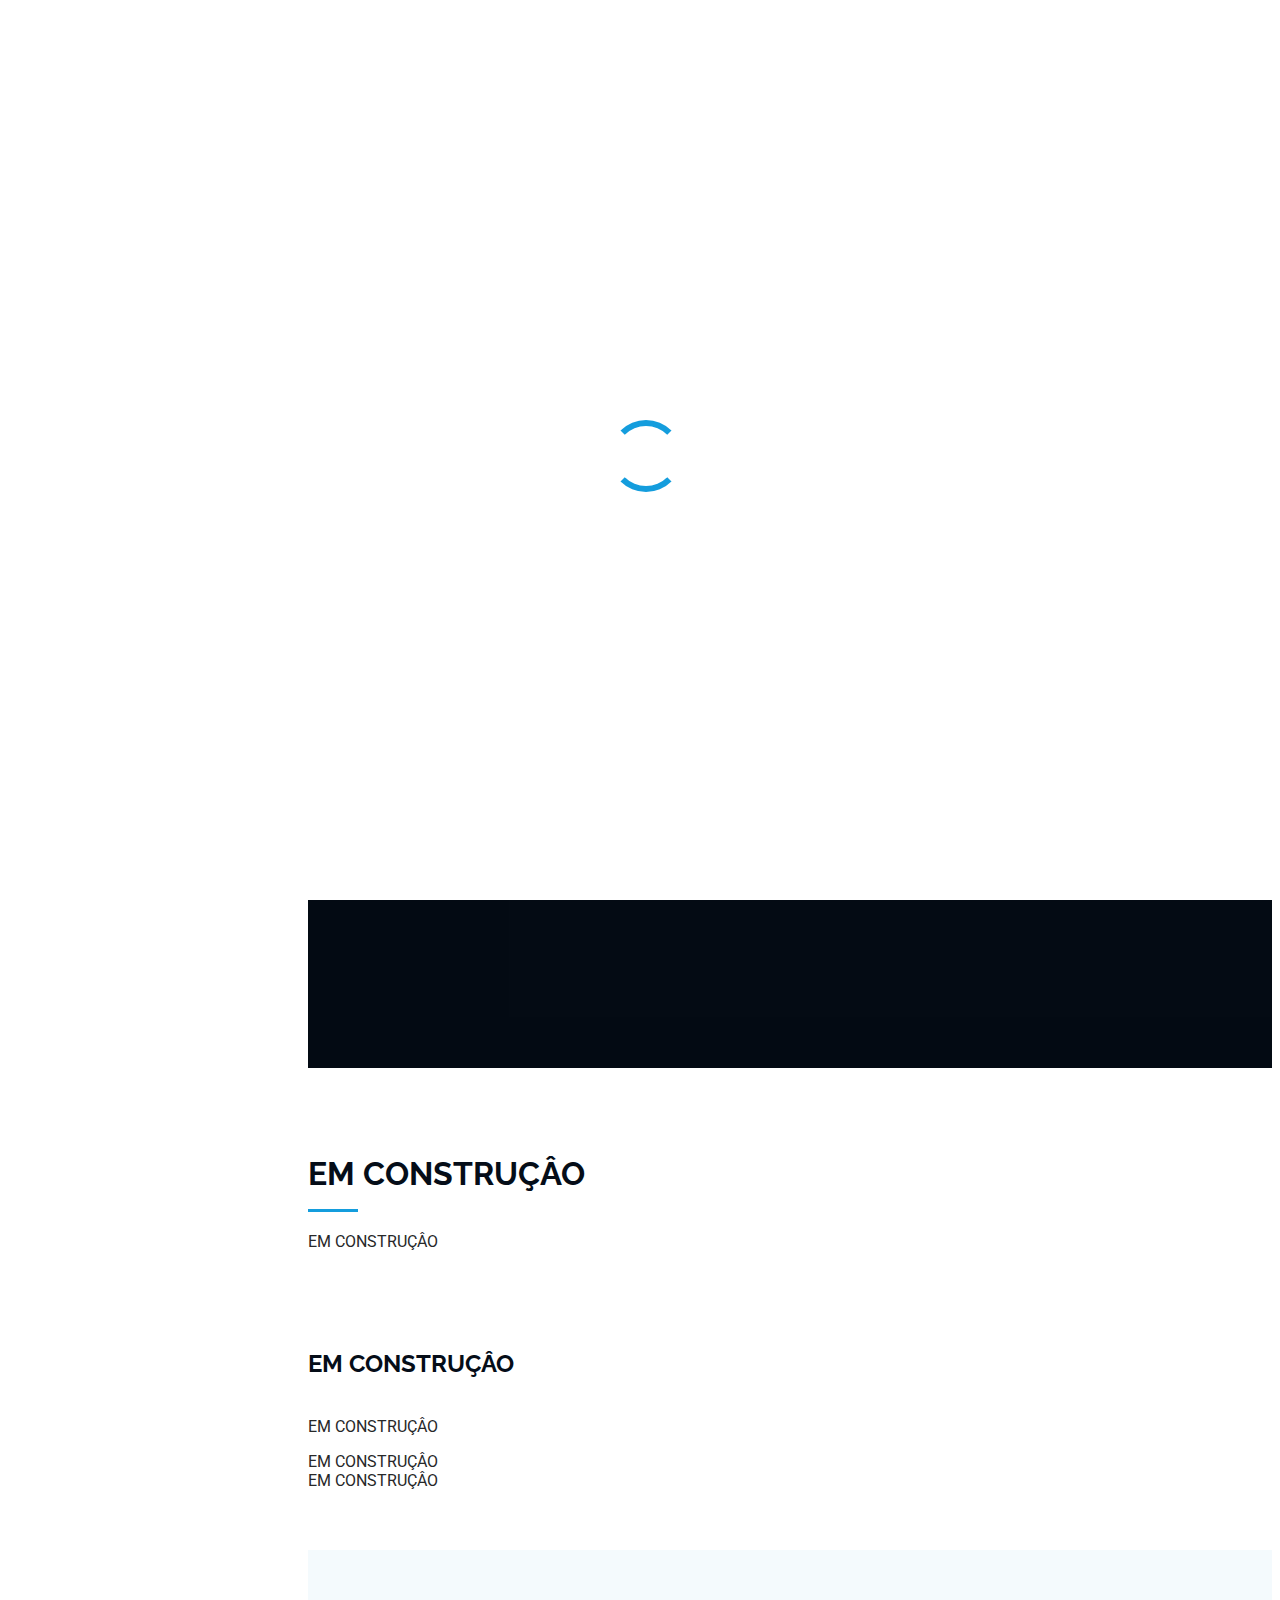
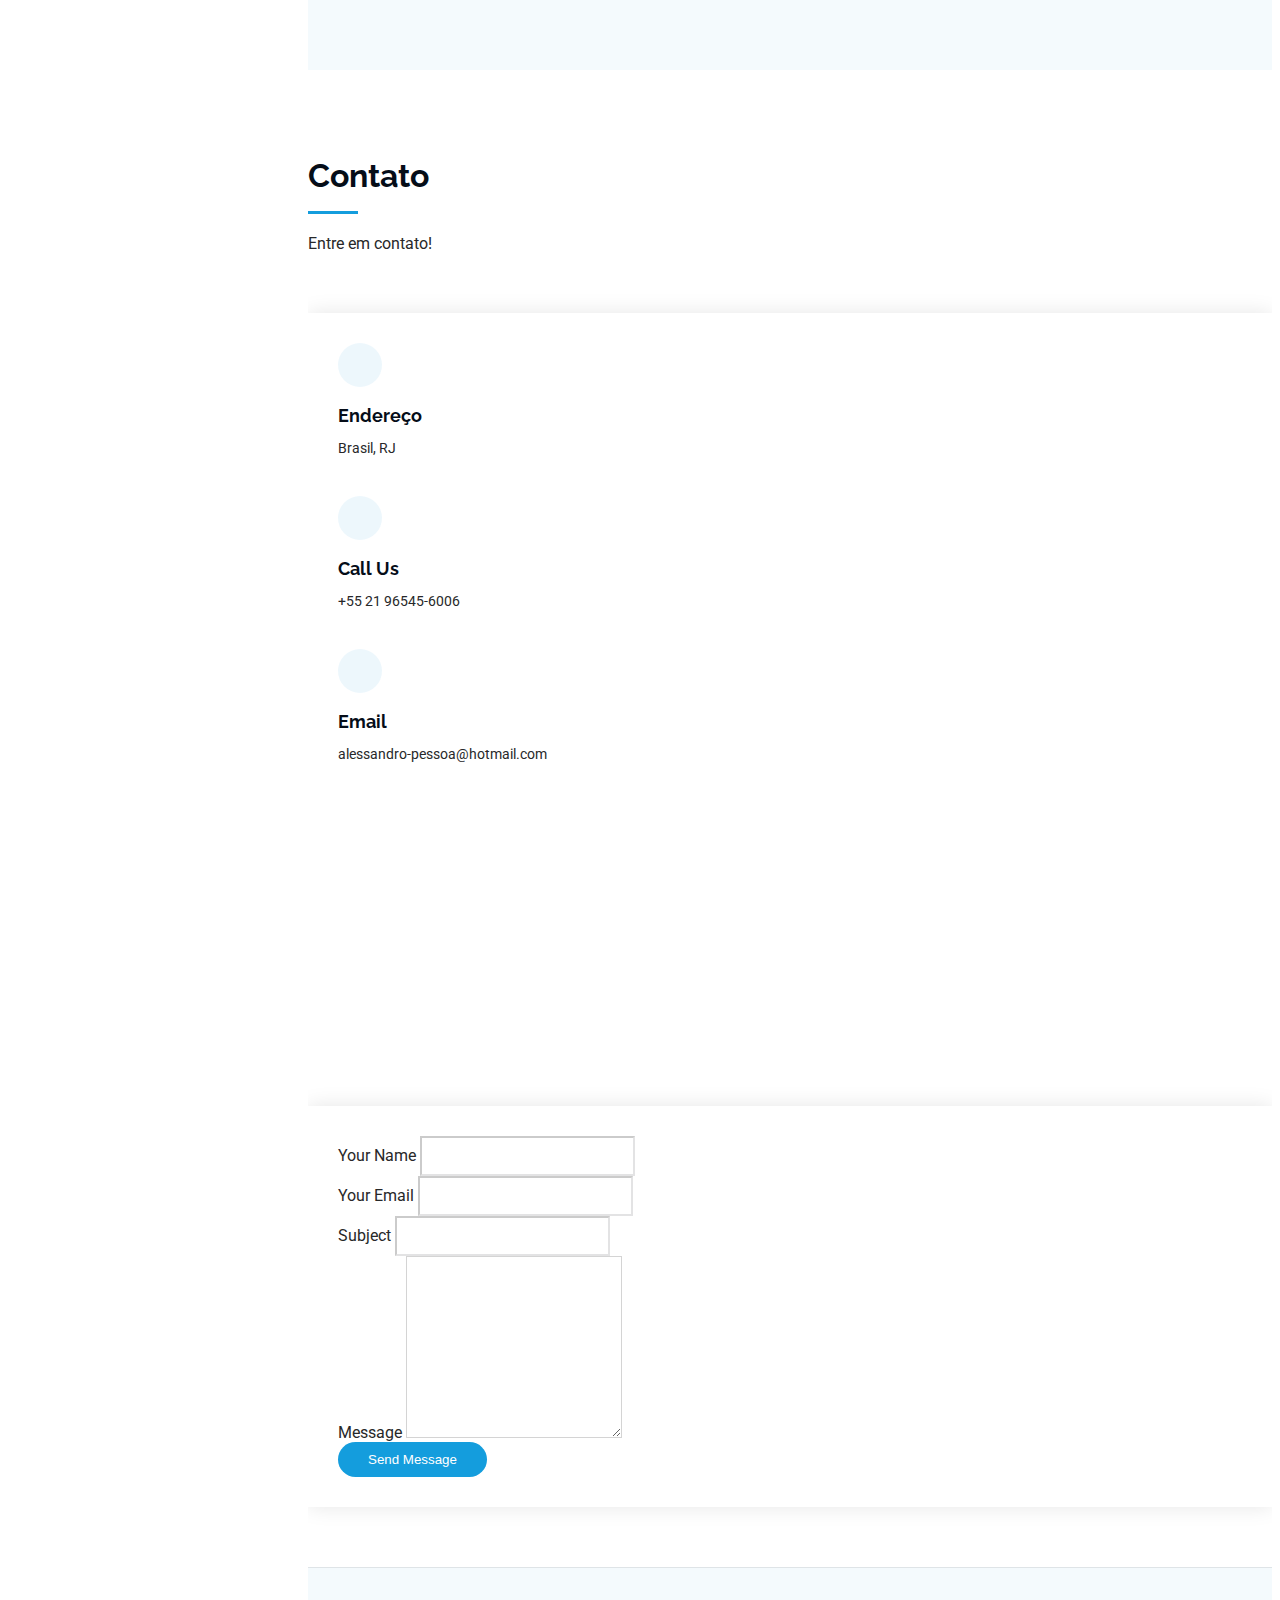
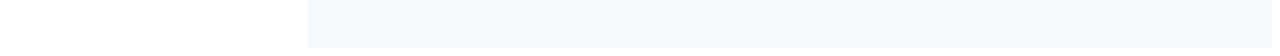
==== commit 89df23c9: "alterado titulo" ====
--- a/IAcomoTecnologiaGH.html
+++ b/IAcomoTecnologiaGH.html
@@ -57,11 +57,11 @@
 
     <nav id="navmenu" class="navmenu">
       <ul>
-        <li><a href="#hero" class="active"><i class="bi bi-house navicon"></i>Home</a></li>
-        <li><a href="#about"><i class="bi bi-person navicon"></i> Sobre</a></li>
-        <li><a href="#resume"><i class="bi bi-file-earmark-text navicon"></i> Resumo</a></li>
-        <li><a href="#portfolio"><i class="bi bi-images navicon"></i> Portfolio</a></li>
-        <li><a href="#services"><i class="bi bi-hdd-stack navicon"></i> Serviços</a></li>
+        <li><a href="https://alessandropessoa.github.io/landpagegithub/" class="active"><i class="bi bi-house navicon"></i>Home</a></li>
+        <li><a href="https://alessandropessoa.github.io/landpagegithub/#about"><i class="bi bi-person navicon"></i> Sobre</a></li>
+        <li><a href="https://alessandropessoa.github.io/landpagegithub/#resume"><i class="bi bi-file-earmark-text navicon"></i> Resumo</a></li>
+        <li><a href="https://alessandropessoa.github.io/landpagegithub/#portfolio"><i class="bi bi-images navicon"></i> Portfolio</a></li>
+        <li><a href="https://alessandropessoa.github.io/landpagegithub/#services"><i class="bi bi-hdd-stack navicon"></i> Serviços</a></li>
         <li class="dropdown"><a href="#"><i class="bi bi-menu-button navicon"></i> <span>Artigos</span> <i class="bi bi-chevron-down toggle-dropdown"></i></a>
           <ul>
             <li><a href="#">Artigos </a></li>
@@ -74,7 +74,7 @@
                 <li><a href="#">Deep Dropdown 5</a></li>
               </ul>
             </li-->
-            <li><a href="IAcomoTecnologiaGH.html">IA como tecnologia para Guerras Hibridas</a></li>
+            <li><a href="IAcomoTecnologiaGH.html">Publicações no Linkegin</a></li>
             <!--li><a href="#">Dropdown 3</a></li>
             <li><a href="#">Dropdown 4</a></li-->
           </ul>
@@ -143,7 +143,6 @@
     <!-- Skills Section -->
     <section id="skills" class="skills section light-background">
 
-      <iframe src="https://www.linkedin.com/embed/feed/update/urn:li:ugcPost:7253029252613238786" height="569" width="504" frameborder="0" allowfullscreen="" title="Publicação incorporada"></iframe>
 
     </section><!-- /Skills Section -->
 
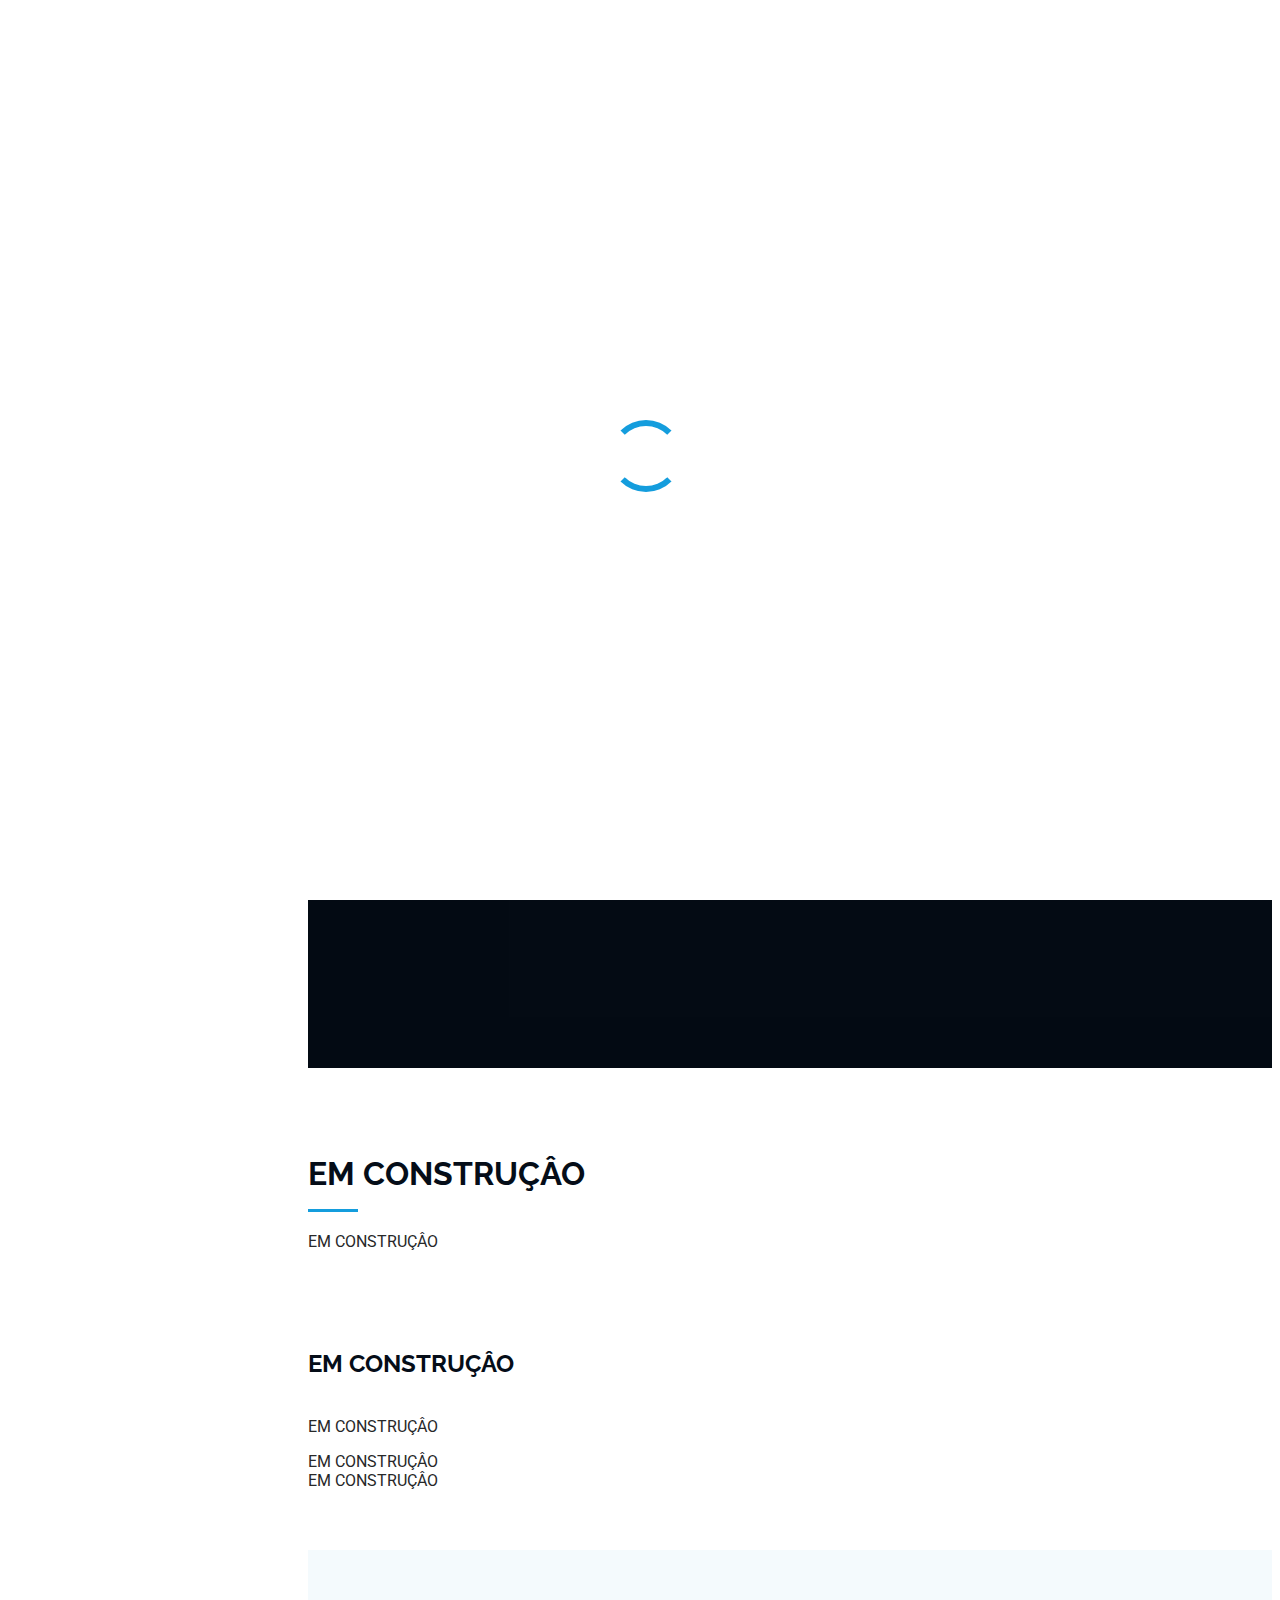
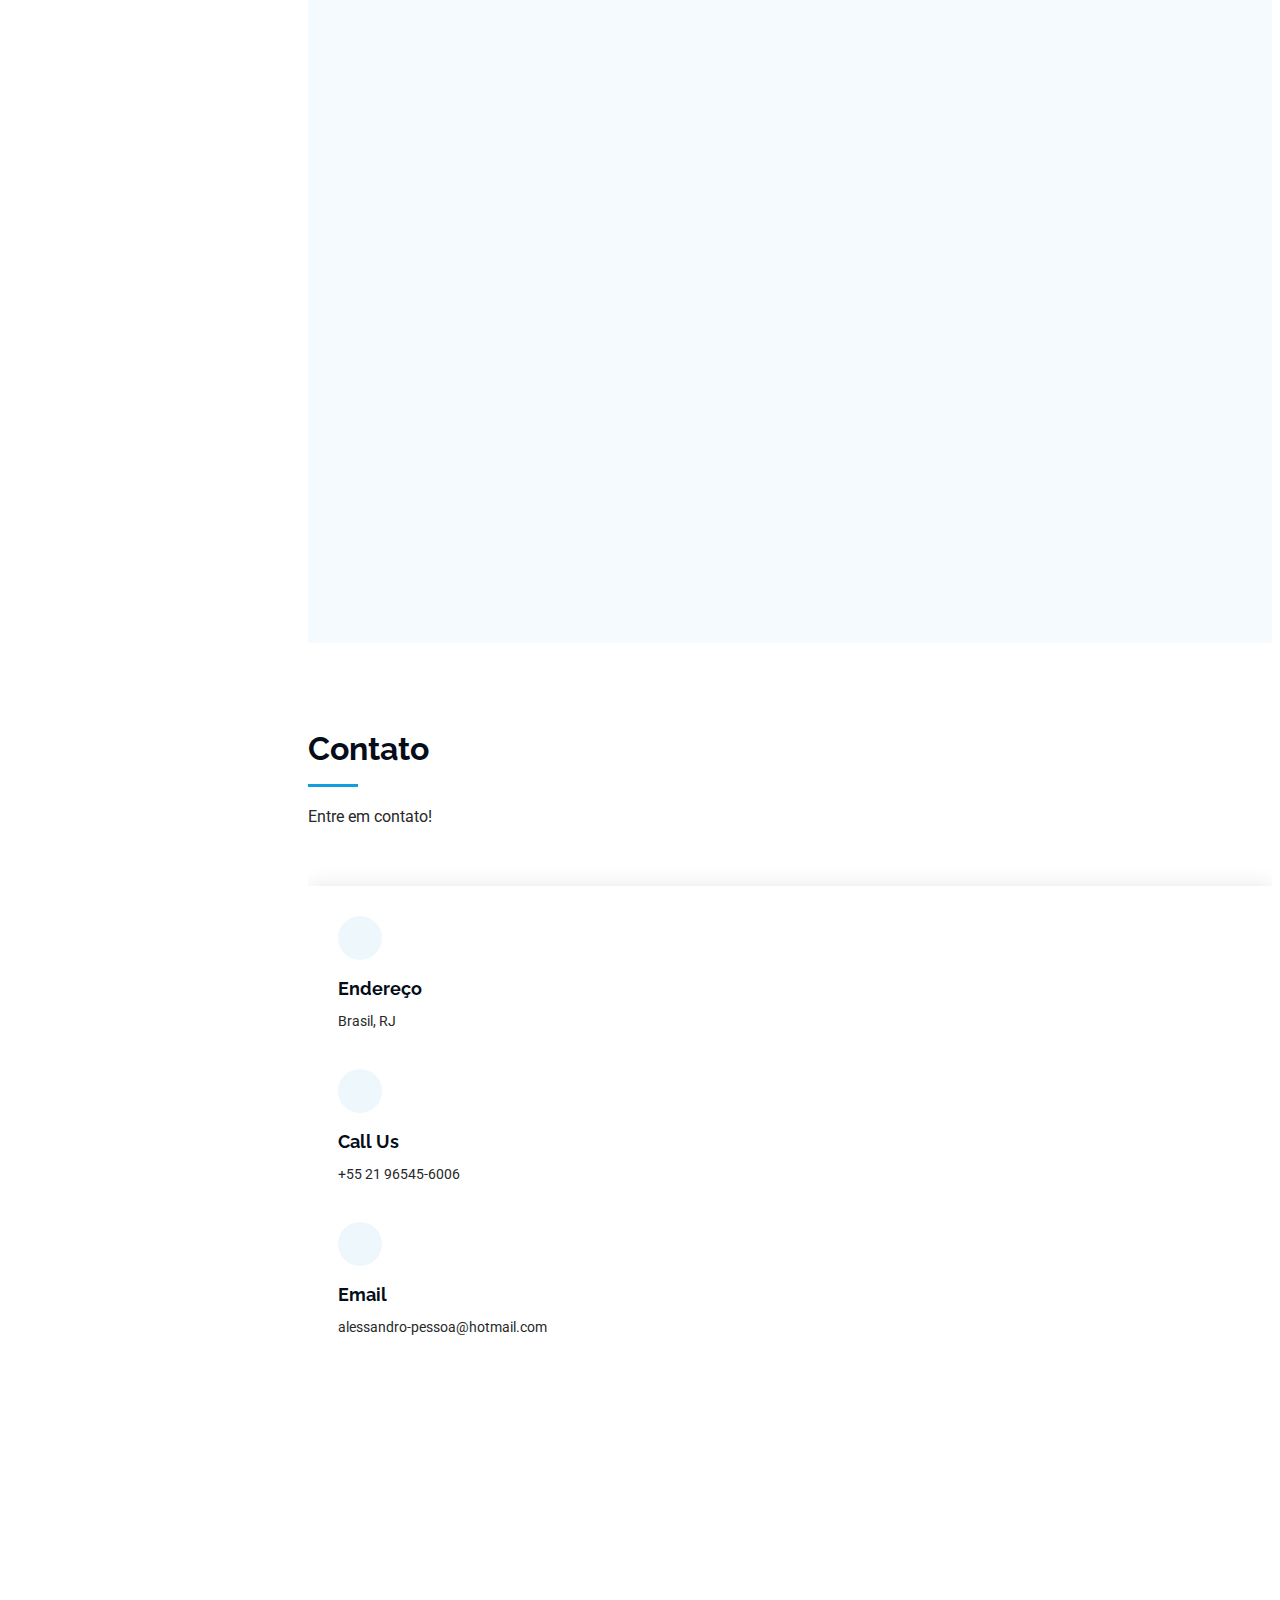
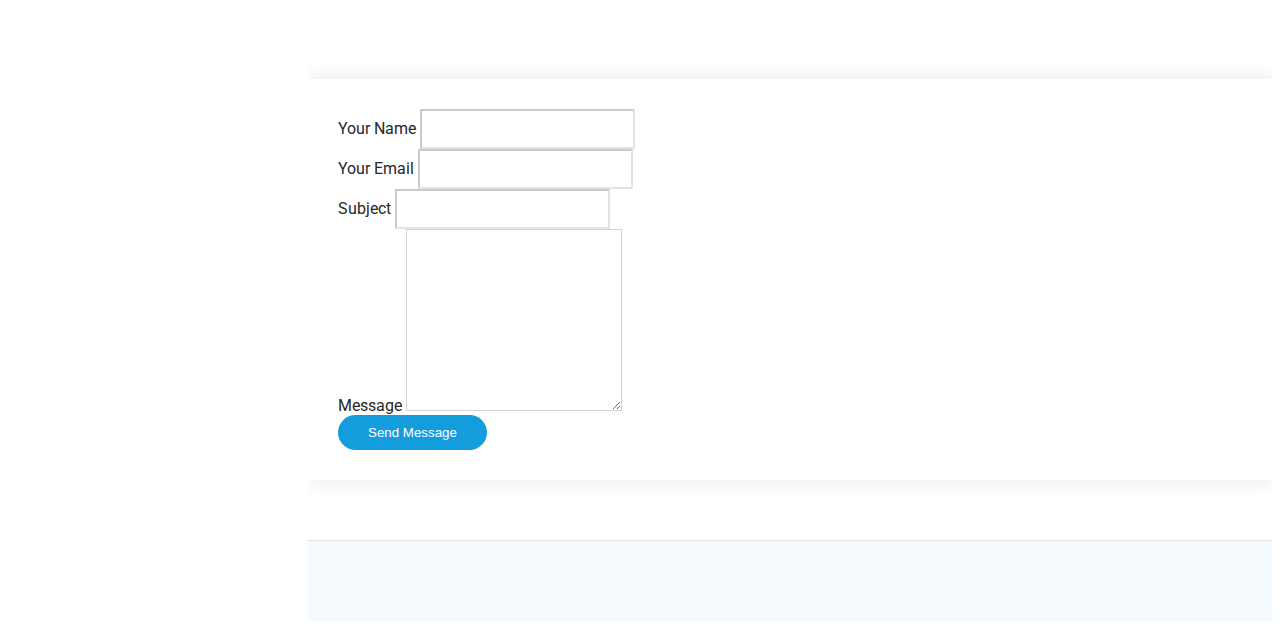
==== commit b37e070e: "add incorporação" ====
--- a/IAcomoTecnologiaGH.html
+++ b/IAcomoTecnologiaGH.html
@@ -74,7 +74,7 @@
                 <li><a href="#">Deep Dropdown 5</a></li>
               </ul>
             </li-->
-            <li><a href="IAcomoTecnologiaGH.html">Publicações no Linkegin</a></li>
+            <li><a href="IAcomoTecnologiaGH.html">Publicações no Linkedin</a></li>
             <!--li><a href="#">Dropdown 3</a></li>
             <li><a href="#">Dropdown 4</a></li-->
           </ul>
@@ -90,7 +90,7 @@
     <!-- Hero Section -->
     <section id="hero" class="hero section dark-background">
       <div class="container" data-aos="fade-up" data-aos-delay="100">
-        <h2>Inteligência Artificial Como tecnologia para Guerras Hibridas</h2>
+        <h2>Publicações no Linkedin</h2>
       </div>
 
     </section><!-- /Hero Section -->
@@ -143,7 +143,7 @@
     <!-- Skills Section -->
     <section id="skills" class="skills section light-background">
 
-
+      <iframe src="https://www.linkedin.com/embed/feed/update/urn:li:ugcPost:7253029252613238786" height="569" width="504" frameborder="0" allowfullscreen="" title="Publicação incorporada"></iframe>
     </section><!-- /Skills Section -->
 
 
